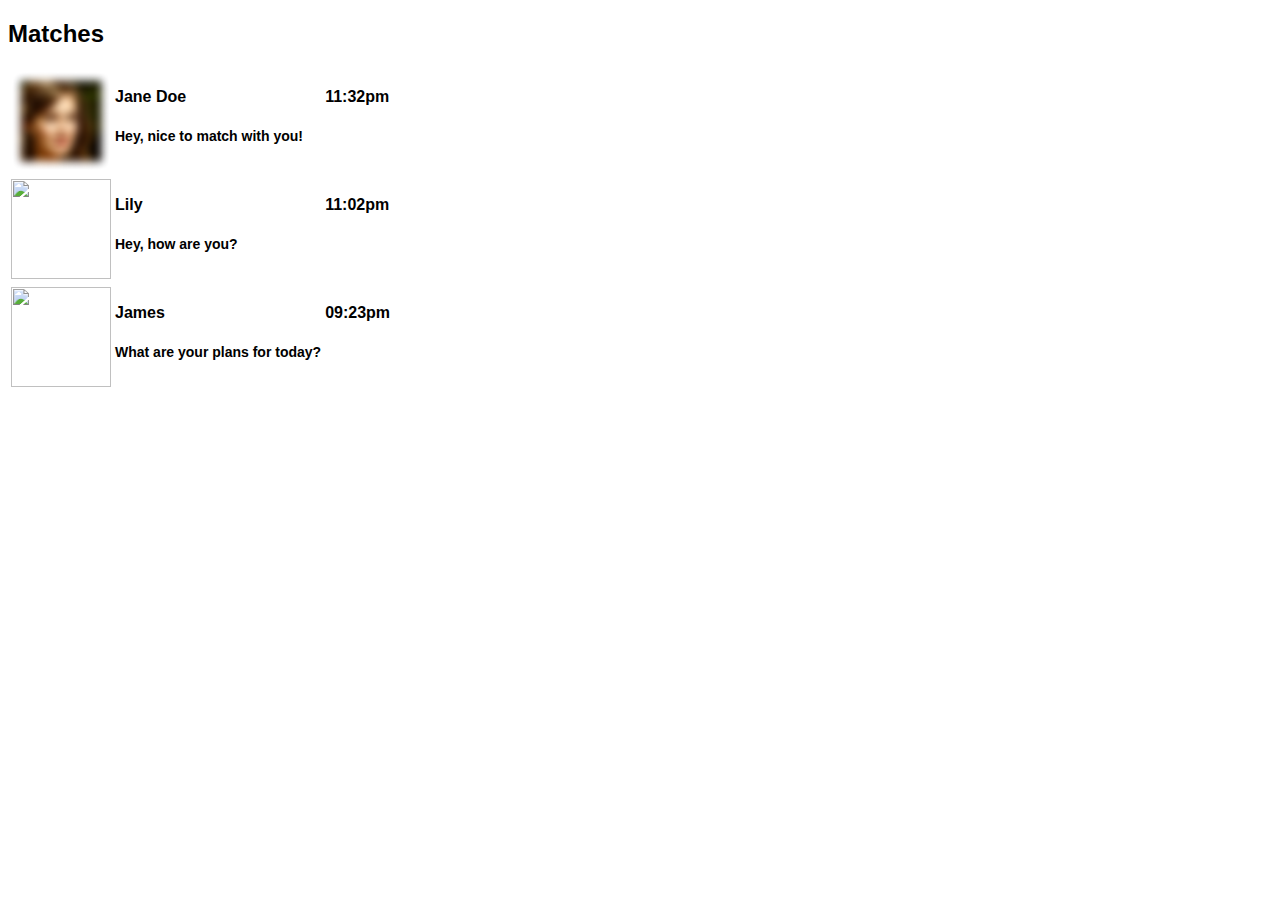
==== matches.html @ 5c0f581d "Updates" ====
<!DOCTYPE html>
<html>
	<body style="font-family: Helvetica">

	<h2>Matches</h2>
	<table style="text-align:left">
		<tr>
			<th rowspan="2">
				<a href="chatSimulation.html">
					<img src="Jane Doe 80 percent blur.png" style="width:100px; height: 100px; object-fit: cover;">
				</a>
			</th>
			<th>
				Jane Doe
			</th>
			<th>
				11:32pm
			</th>
		</tr>
		<tr>
			<th style="font-size:14px; vertical-align: text-top">
				Hey, nice to match with you!
			</th>
		</tr>
				<tr>
			<th rowspan="2">
				<img src="https://images.unsplash.com/photo-1506794778202-cad84cf45f1d?ixlib=rb-1.2.1&ixid=MnwxMjA3fDB8MHxwaG90by1wYWdlfHx8fGVufDB8fHx8&auto=format&fit=crop&w=387&q=80"
				style="width:100px; height: 100px; object-fit: cover;">
			</th>
			<th>
				Lily
			</th>
			<th>
				11:02pm
			</th>
		</tr>
		<tr>
			<th style="font-size:14px; vertical-align: text-top">
				Hey, how are you?
			</th>
		</tr>
				<tr>
			<th rowspan="2">
				<img src="https://images.unsplash.com/photo-1506794778202-cad84cf45f1d?ixlib=rb-1.2.1&ixid=MnwxMjA3fDB8MHxwaG90by1wYWdlfHx8fGVufDB8fHx8&auto=format&fit=crop&w=387&q=80"
				style="width:100px; height: 100px; object-fit: cover;">
			</th>
			<th>
				James
			</th>
			<th>
				09:23pm
			</th>
		</tr>
		<tr>
			<th style="font-size:14px; vertical-align: text-top">
				What are your plans for today?
			</th>
		</tr>
	</table>
	</body>
</html>
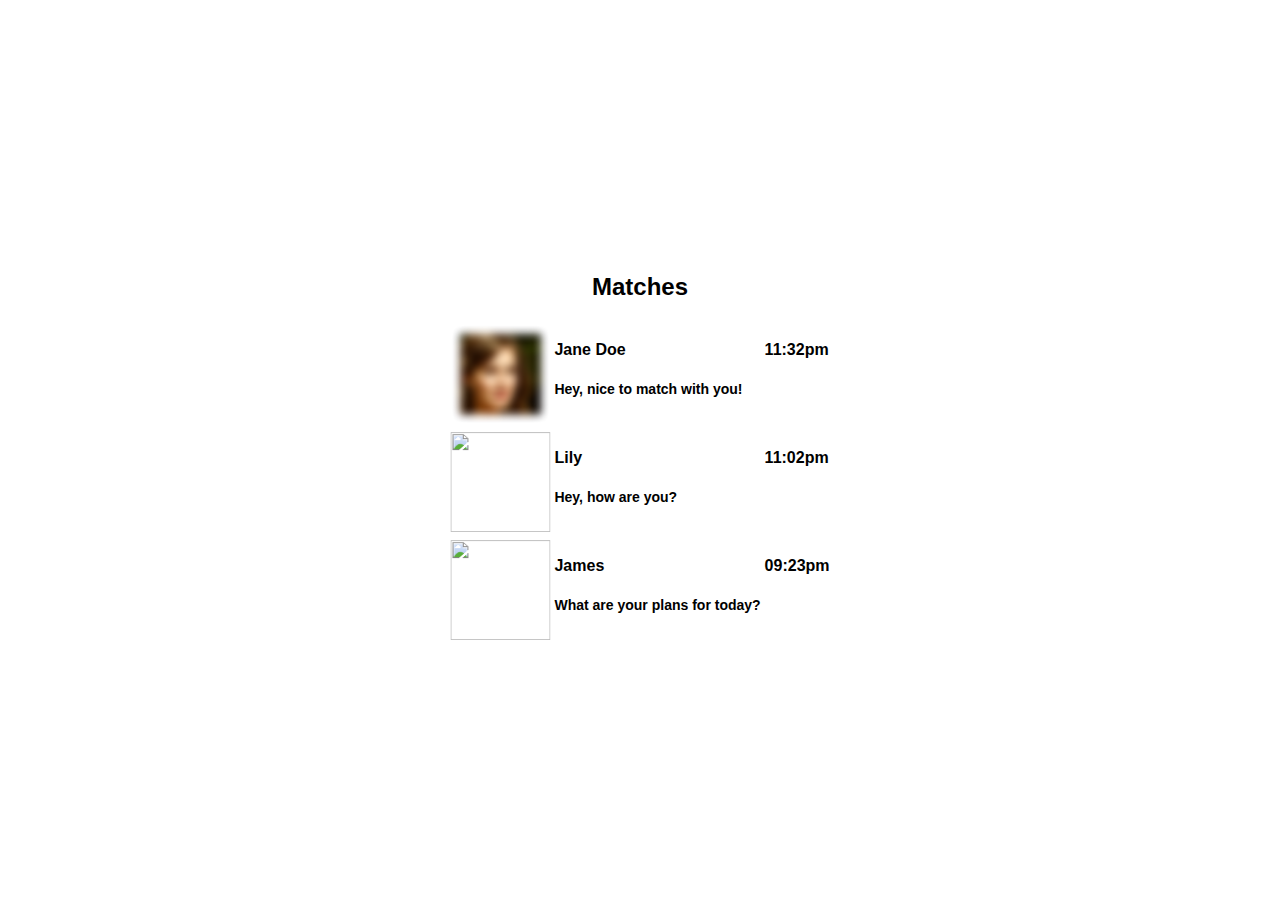
==== commit c664263a: "Centered table" ====
--- a/matches.html
+++ b/matches.html
@@ -1,9 +1,12 @@
 <!DOCTYPE html>
 <html>
-	<body style="font-family: Helvetica">
-
+	<body style="font-family: Helvetica; 
+	margin: 0; position: absolute; 
+	top: 50%; left: 50%;-ms-transform: translate(-50%, -50%);
+	transform: translate(-50%, -50%);">
+	<center>
 	<h2>Matches</h2>
-	<table style="text-align:left">
+	<table style="text-align:left; ">
 		<tr>
 			<th rowspan="2">
 				<a href="chatSimulation.html">
@@ -57,6 +60,6 @@
 			</th>
 		</tr>
 	</table>
+	</center>
 	</body>
 </html>
-
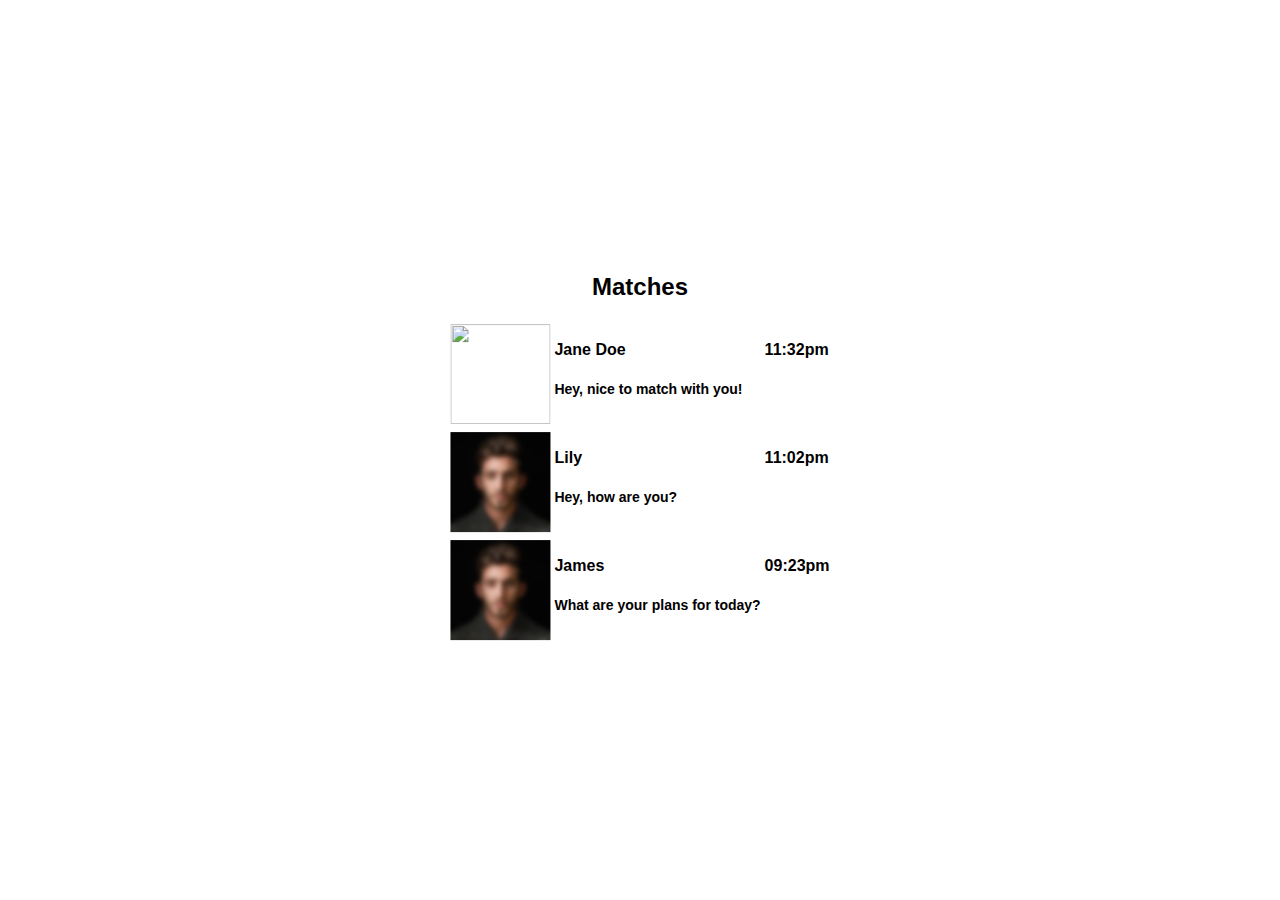
==== commit 5ab0c3b8: "Updates" ====
--- a/matches.html
+++ b/matches.html
@@ -9,8 +9,8 @@
 	<table style="text-align:left; ">
 		<tr>
 			<th rowspan="2">
-				<a href="chatSimulation.html">
-					<img src="Jane Doe 80 percent blur.png" style="width:100px; height: 100px; object-fit: cover;">
+				<a href="index.html">
+					<img src="80 percent blur.png" style="width:100px; height: 100px; object-fit: cover;">
 				</a>
 			</th>
 			<th>
@@ -27,8 +27,7 @@
 		</tr>
 				<tr>
 			<th rowspan="2">
-				<img src="https://images.unsplash.com/photo-1506794778202-cad84cf45f1d?ixlib=rb-1.2.1&ixid=MnwxMjA3fDB8MHxwaG90by1wYWdlfHx8fGVufDB8fHx8&auto=format&fit=crop&w=387&q=80"
-				style="width:100px; height: 100px; object-fit: cover;">
+				<img src="blur3.png" style="width:100px; height: 100px; object-fit: cover;">
 			</th>
 			<th>
 				Lily
@@ -44,8 +43,7 @@
 		</tr>
 				<tr>
 			<th rowspan="2">
-				<img src="https://images.unsplash.com/photo-1506794778202-cad84cf45f1d?ixlib=rb-1.2.1&ixid=MnwxMjA3fDB8MHxwaG90by1wYWdlfHx8fGVufDB8fHx8&auto=format&fit=crop&w=387&q=80"
-				style="width:100px; height: 100px; object-fit: cover;">
+				<img src="blur3.png" style="width:100px; height: 100px; object-fit: cover;">
 			</th>
 			<th>
 				James
